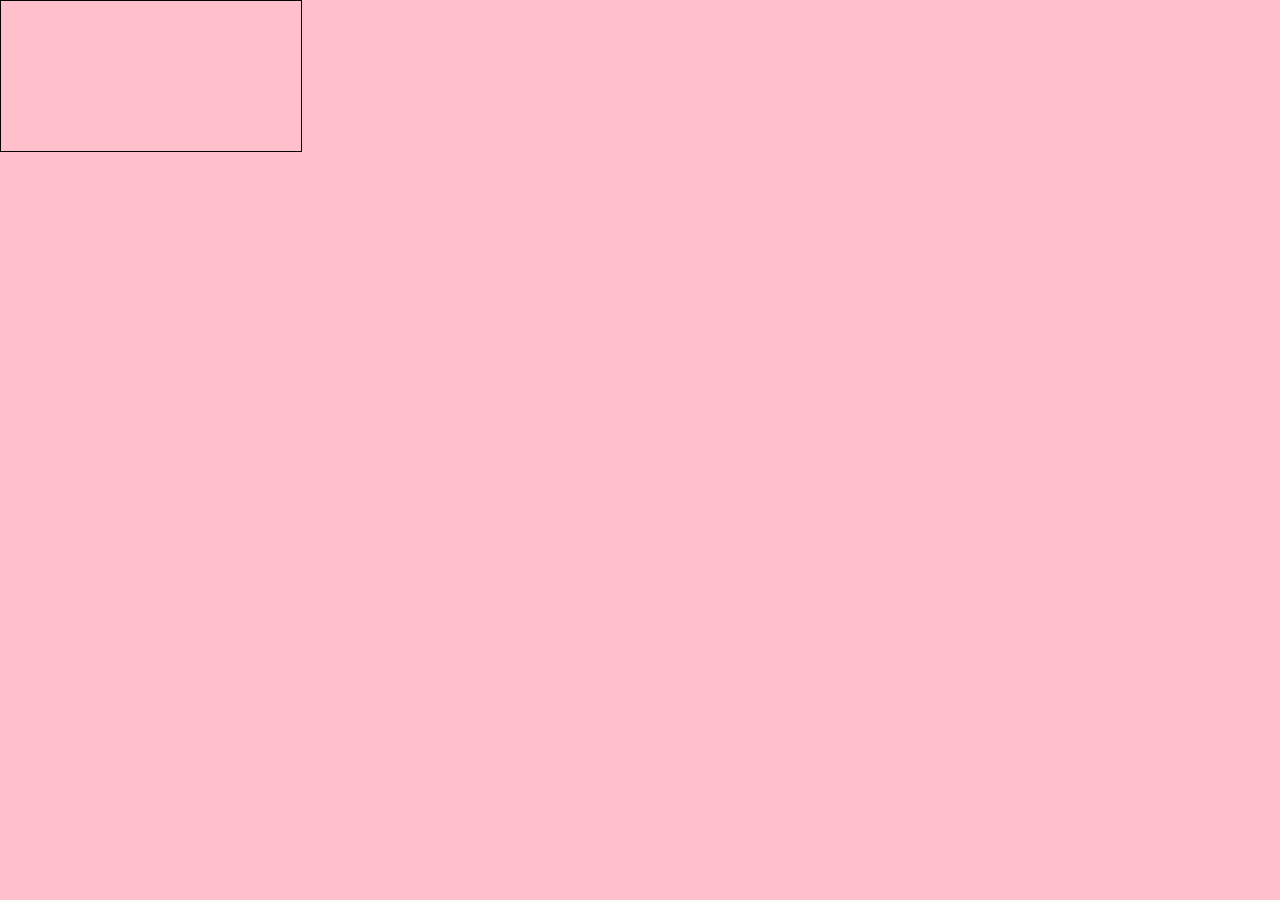
==== index.html @ b30c1179 "Linked all the files to each other for initial pages" ====
<!DOCTYPE html>
<html lang="en">
<head>
	<meta charset="UTF-8">
	<title>Vegan Vickie</title>
	<link rel="stylesheet" href="style.css">
</head>
<body>
	<canvas id="gameCanvas"></canvas>
	<script src="https://code.jquery.com/jquery-3.1.0.js"></script>
	<script src="main.js"></script>
</body>
</html>
---- style.css ----
html, body {
	background: pink;
	overflow: hidden;
	height: 100%;
	margin: 0;
}

canvas#gameCanvas {
	border: 1px solid black;
}
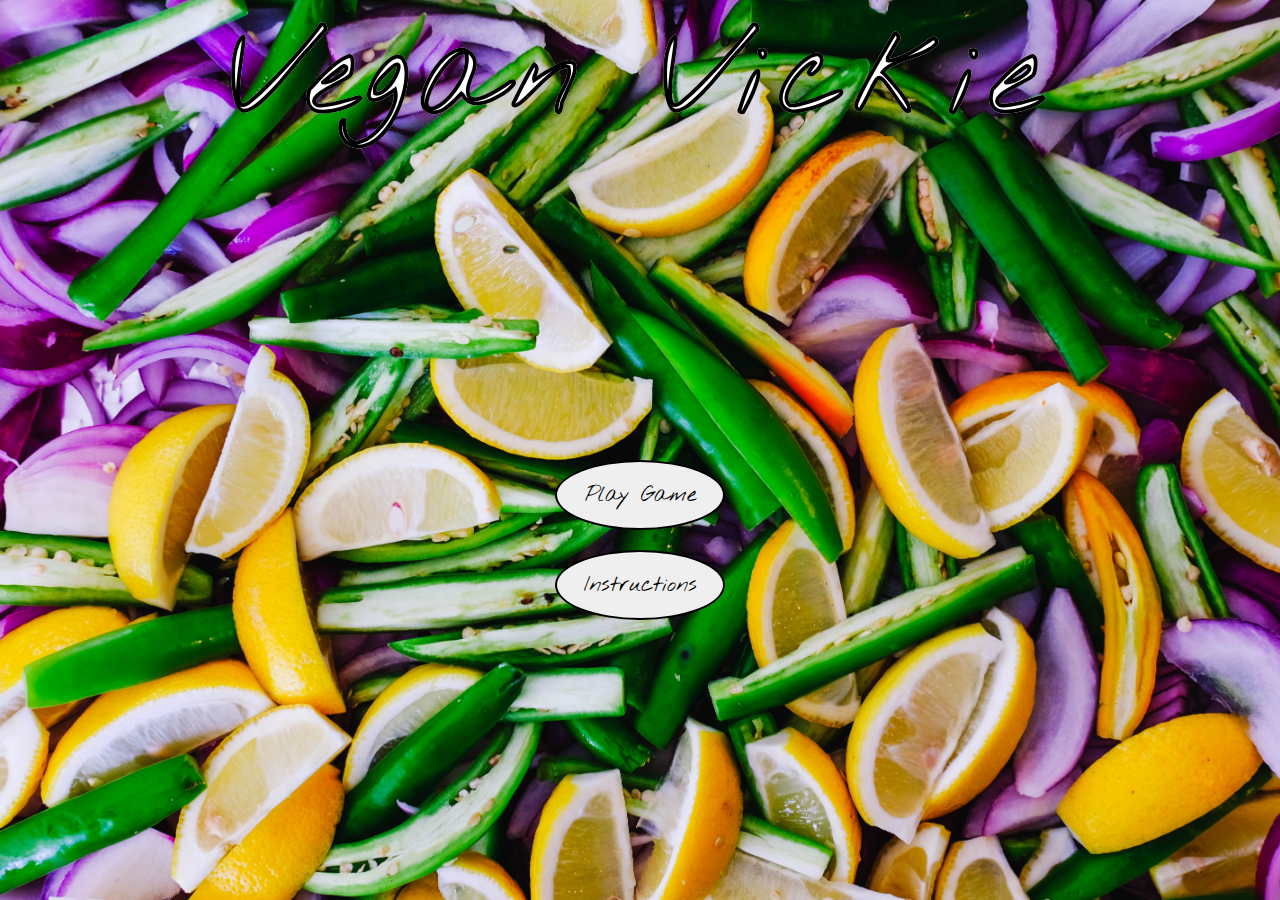
==== commit 5a295570: "moved index.html file and worked on game logic" ====
--- a/index.html
+++ b/index.html
@@ -2,12 +2,20 @@
 <html lang="en">
 <head>
 	<meta charset="UTF-8">
-	<title>Vegan Vickie</title>
-	<link rel="stylesheet" href="style.css">
+	<title>Welcome to Vegan Vickie</title>
+	<link href="https://fonts.googleapis.com/css?family=Fredericka+the+Great|Nothing+You+Could+Do|Unica+One" rel="stylesheet">
+	<link rel="stylesheet" href="css/game.css">
 </head>
 <body>
-	<canvas id="gameCanvas"></canvas>
-	<script src="https://code.jquery.com/jquery-3.1.0.js"></script>
-	<script src="main.js"></script>
+	<header>
+		<h1 id="splashTitle">
+			Vegan Vickie
+		</h1>
+	</header>
+	<section>
+		<button class="homepage-button"><a href="html/game.html" class="homepageLink">Play Game</a></button>
+		<button class="homepage-button"><a href="html/instructions.html" class="homepageLink">Instructions</a></button>
+	</section>
+	
 </body>
 </html>--- a/css/game.css
+++ b/css/game.css
@@ -0,0 +1,216 @@
+html, body {
+	background: url("../images/veggie.jpg") center center no-repeat;
+	background-size: cover;
+	overflow: hidden;
+	height: 100%;
+	margin: 0;
+	text-align: center;
+}
+
+/*<--- ! instructions sections ---> */
+section.instruction-wrapper {
+	background-color: rgba(255, 255, 255, 0.6);
+	position: absolute;
+	margin: auto;
+	top: 0;
+	right: 0;
+	bottom: 0;
+	left: 0;
+	width: 1000px;
+	height: 600px;
+	vertical-align: middle;
+	border: 5px solid #ffffff;
+}
+
+h1, h3, h5, p {
+	font-family: 'Nothing You Could Do', cursive;
+}
+
+h1 {
+    -webkit-text-fill-color: white;
+    -webkit-text-stroke-width: .1px;
+    -webkit-text-stroke-color: black;
+    font-size: 70px;
+    margin: 30px 0 5px 0;
+    letter-spacing: 10px;
+}
+
+h3 {
+    color: #000000;
+    font-size: 40px;
+    margin: 0 20px;
+    letter-spacing: 2px;
+}
+
+h5 {
+    font-size: 30px;
+    margin: 5px;
+}
+
+p {
+	margin: 5px 180px;
+	line-height: 25px;
+}
+/*<--- !game section ---> */
+div.game {
+	background: url("../images/field2.jpg") no-repeat center center;
+    background-size: cover;
+    overflow: hidden;
+	position: absolute;
+	margin: auto;
+	top: 0;
+	right: 0;
+	bottom: 0;
+	left: 0;
+    width: auto;
+}
+
+#vickie {
+    height: 300px;
+    width: 300px;
+    position: absolute;
+    bottom: 0px;
+    left: 500px;
+}
+
+#avocado {
+    height: 50px;
+    width: auto;
+    position: absolute;
+    top: -200px;
+}
+
+#meat {
+    height: 50px;
+    width: auto;
+    position: absolute;
+    top: -200px;
+}
+
+#broccoli {
+    height: 50px;
+    width: auto;
+    position: absolute;
+    top: -200px;
+}
+
+#cucumber {
+    height: 50px;
+    width: auto;
+    position: absolute;
+    top: -200px;
+    left: 900px;
+}
+
+#asparagus {
+    height: 100px;
+    width: auto;
+    position: absolute;
+    top: -200px;
+    left: 1000px;
+}
+
+#carrot {
+    height: 100px;
+    width: auto;
+    position: absolute;
+    top: -200px;
+}
+
+#eggplant {
+    height: 100px;
+    width: auto;
+    position: absolute;
+    top: -200px;
+    left: 200px;
+}
+
+#pepper {
+    height: 50px;
+    width: auto;
+    position: absolute;
+    top: -200px;
+    left: 700px;
+}
+
+#squash {
+    height: 50px;
+    width: auto;
+    position: absolute;
+    top: -200px;
+    left: 1000px;
+}
+
+#chicken {
+    height: 50px;
+    width: auto;
+    position: absolute;
+    top: -200px;
+    left: 500px;
+}
+
+#groundmeat {
+    height: 50px;
+    width: auto;
+    position: absolute;
+    top: -200px;
+    left: 300px;
+}
+
+#pork {
+    height: 50px;
+    width: auto;
+    position: absolute;
+    top: -200px;
+    left: 800px;
+}
+
+
+/*<--- !Splash page ---> */
+ h1#splashTitle{
+    font-size: 120px;
+    font-family: 'Nothing You Could Do', cursive;
+    letter-spacing: 10px;
+    margin: 0;
+    -webkit-text-fill-color: white;
+  	-webkit-text-stroke-width: .1px;
+  	-webkit-text-stroke-color: black;
+    position: relative;
+    text-align: center;
+    animation-name: splashTitle;
+    animation-duration: 3s;    
+    animation-fill-mode: forwards;
+}
+
+
+@keyframes splashTitle {
+    from {top: 0px;}
+    to {top: 250px; 
+    	color: #ffffff; 
+    	background-color:  
+    	-webkit-text-fill-color: #ffffff;
+  		-webkit-text-stroke-width: .1px;
+  		-webkit-text-stroke-color: black;
+		} 
+	}
+
+
+.homepage-button {
+    height: 70px;
+    width: 170px;
+    font-size: 22px;
+    font-family: 'Nothing You Could Do', cursive;
+    border: 2px solid #000000;
+    border-radius: 50%;
+    position: relative;
+    display: block;
+    top: 280px;
+    text-align: center;
+    margin: auto;
+    margin-top: 20px;
+}
+
+.homepageLink {
+	text-decoration: none;
+	color: #000000;
+}